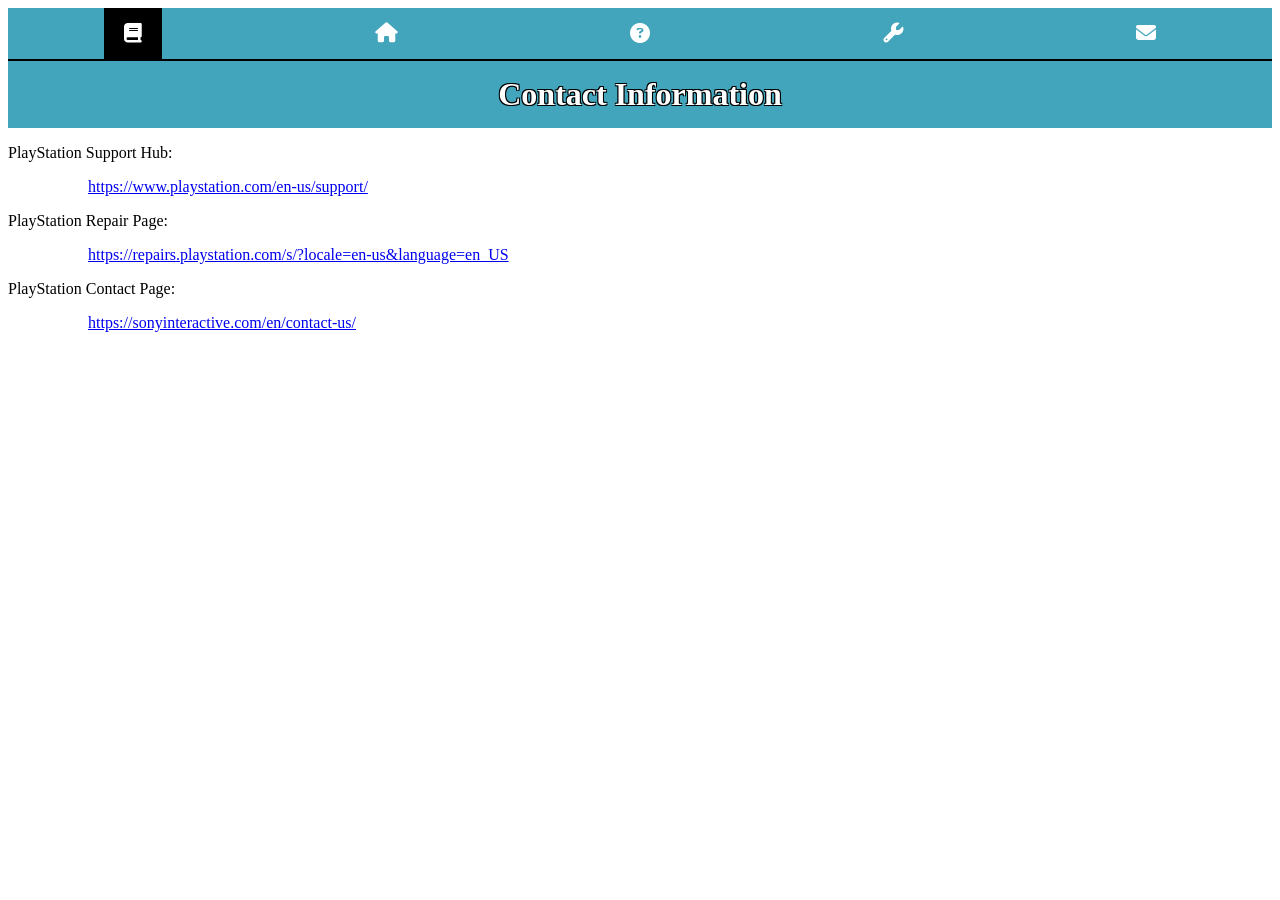
==== contact.html @ 0591d393 "Rename ContactInfo to contact.html" ====
<!DOCTYPE html>
<html>
<head>
    <title>Contact Info</title>
    <link rel="stylesheet" href="styles.css">
    <link rel="stylesheet" href="https://cdnjs.cloudflare.com/ajax/libs/font-awesome/6.5.0/css/all.min.css">
</head>

<body>

    <div class="topnav">
        <a class="active" href="#user_guide.html"><i class="fa-solid fa-book"></i></a>
        <a href="home_page.html"><i class="fa-solid fa-house"></i></a>
        <a href="FAQ.html"><i class="fa-solid fa-circle-question"></i></a>
        <a href="troubleshoot.html"><i class="fa-solid fa-wrench"></i></a>
        <a href="contact.html"><i class="fa-solid fa-envelope"></i></a>
    </div>

    <h1>Contact Information</h1>
    
    <div class="container">
    
    <!-- LEFT: TEXT -->
    <div class="text">
        
      
        <p><strong></strong> PlayStation Support Hub: </p>
        <p style="text-indent: 5em;"><a href="https://www.playstation.com/en-us/support/">https://www.playstation.com/en-us/support/</a>
        <p><strong></strong> PlayStation Repair Page: </p>
        <p style="text-indent: 5em;"><a href="https://repairs.playstation.com/s/?locale=en-us&language=en_US">https://repairs.playstation.com/s/?locale=en-us&language=en_US</a>
        <p><strong></strong> PlayStation Contact Page: </p>
        <p style="text-indent: 5em;"><a href="https://sonyinteractive.com/en/contact-us/">https://sonyinteractive.com/en/contact-us/</a>
        
    </div>
</body>
</html>
---- styles.css ----
.topnav {
    background-color: #42A5BC;
    overflow: hidden;
    display: flex;
    justify-content: space-around;
    border-bottom: 2px solid black;
}

.topnav a {
    color: white;
    padding: 14px 20px;
    text-decoration: none;
    font-size: 20px;
}

.topnav a:hover {
    background-color: #575757;
}

.topnav a.active {
    background-color: black;
}

.user_list {
    color: black;
}

.container {
    display: flex;
    gap: 40px;
    align-items: flex-start;
    margin-bottom: 80px;
}

.text {
    width: 60%;
}

.diagram {
    width: 40%;
    position: relative;
}

.diagram img {
    width: 100%;
    position: sticky;
    top: 20px;
}

h1 {
    background-color: #42A5BC;
    color: white;
    text-align: center;
    padding: 15px;
    margin: 0;

    /* black outline effect */
    text-shadow: 
        -1px -1px 0 black,
         1px -1px 0 black,
        -1px  1px 0 black,
         1px  1px 0 black;
}
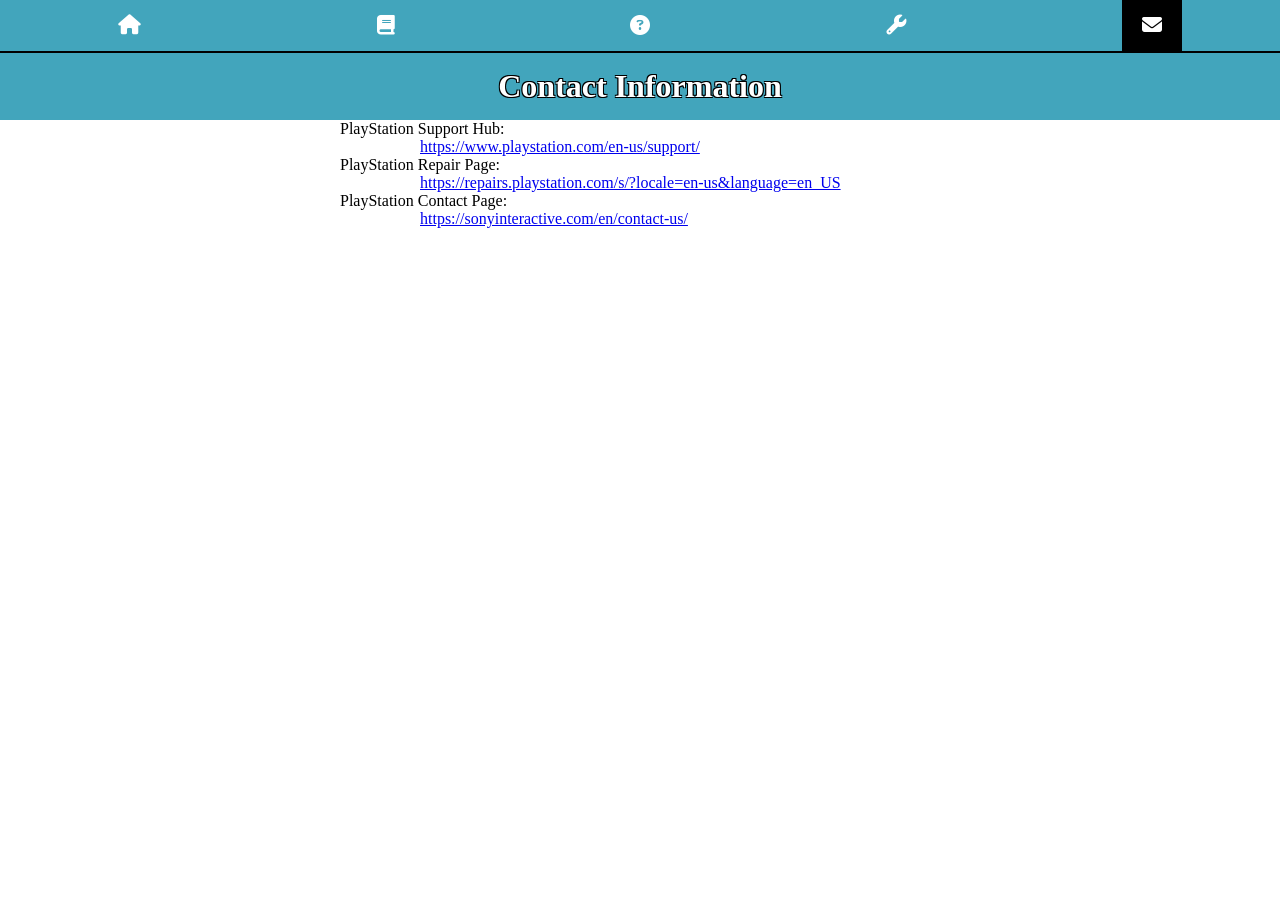
==== commit c638d41e: "Update contact.html adjusted nav bar" ====
--- a/contact.html
+++ b/contact.html
@@ -9,11 +9,11 @@
 <body>
 
     <div class="topnav">
-        <a class="active" href="#user_guide.html"><i class="fa-solid fa-book"></i></a>
         <a href="home_page.html"><i class="fa-solid fa-house"></i></a>
+        <a href="user_guide.html"><i class="fa-solid fa-book"></i></a>
         <a href="FAQ.html"><i class="fa-solid fa-circle-question"></i></a>
         <a href="troubleshoot.html"><i class="fa-solid fa-wrench"></i></a>
-        <a href="contact.html"><i class="fa-solid fa-envelope"></i></a>
+        <a class="active" href="#contact.html"><i class="fa-solid fa-envelope"></i></a>
     </div>
 
     <h1>Contact Information</h1>
@@ -21,14 +21,14 @@
     <div class="container">
     
     <!-- LEFT: TEXT -->
-    <div class="text">
+    <div class="text_contact">
         
       
-        <p><strong></strong> PlayStation Support Hub: </p>
+        <p>PlayStation Support Hub: </p>
         <p style="text-indent: 5em;"><a href="https://www.playstation.com/en-us/support/">https://www.playstation.com/en-us/support/</a>
-        <p><strong></strong> PlayStation Repair Page: </p>
+        <p>PlayStation Repair Page: </p>
         <p style="text-indent: 5em;"><a href="https://repairs.playstation.com/s/?locale=en-us&language=en_US">https://repairs.playstation.com/s/?locale=en-us&language=en_US</a>
-        <p><strong></strong> PlayStation Contact Page: </p>
+        <p>PlayStation Contact Page: </p>
         <p style="text-indent: 5em;"><a href="https://sonyinteractive.com/en/contact-us/">https://sonyinteractive.com/en/contact-us/</a>
         
     </div>
--- a/styles.css
+++ b/styles.css
@@ -35,7 +35,10 @@
 .text {
     width: 60%;
 }
-
+.text_contact{
+  width: 600px; 
+  margin: 0 auto;
+}
 .diagram {
     width: 40%;
     position: relative;
@@ -61,3 +64,35 @@
         -1px  1px 0 black,
          1px  1px 0 black;
 }
+.hero_image{
+    background-image: url("playstation_background.jpg");
+    background-size: cover;
+    background-position: center;
+    background-repeat: no-repeat;
+    height: 100vh;
+    position: relative;
+}
+
+.home_title{
+    color:white;
+    margin-bottom: 10px;
+    font-size: 3rem
+}
+
+.hero_p{
+    color: white;
+    background-color: #2da8c3;
+    padding: 15px;
+    border-radius: 10px;
+    max-width: 450px;
+    margin: 10px auto;
+
+    position: absolute;
+    bottom: 100px;
+    left: 40px;
+}
+*{
+    margin: 0;
+    padding: 0;
+    box-sizing: border-box;
+}
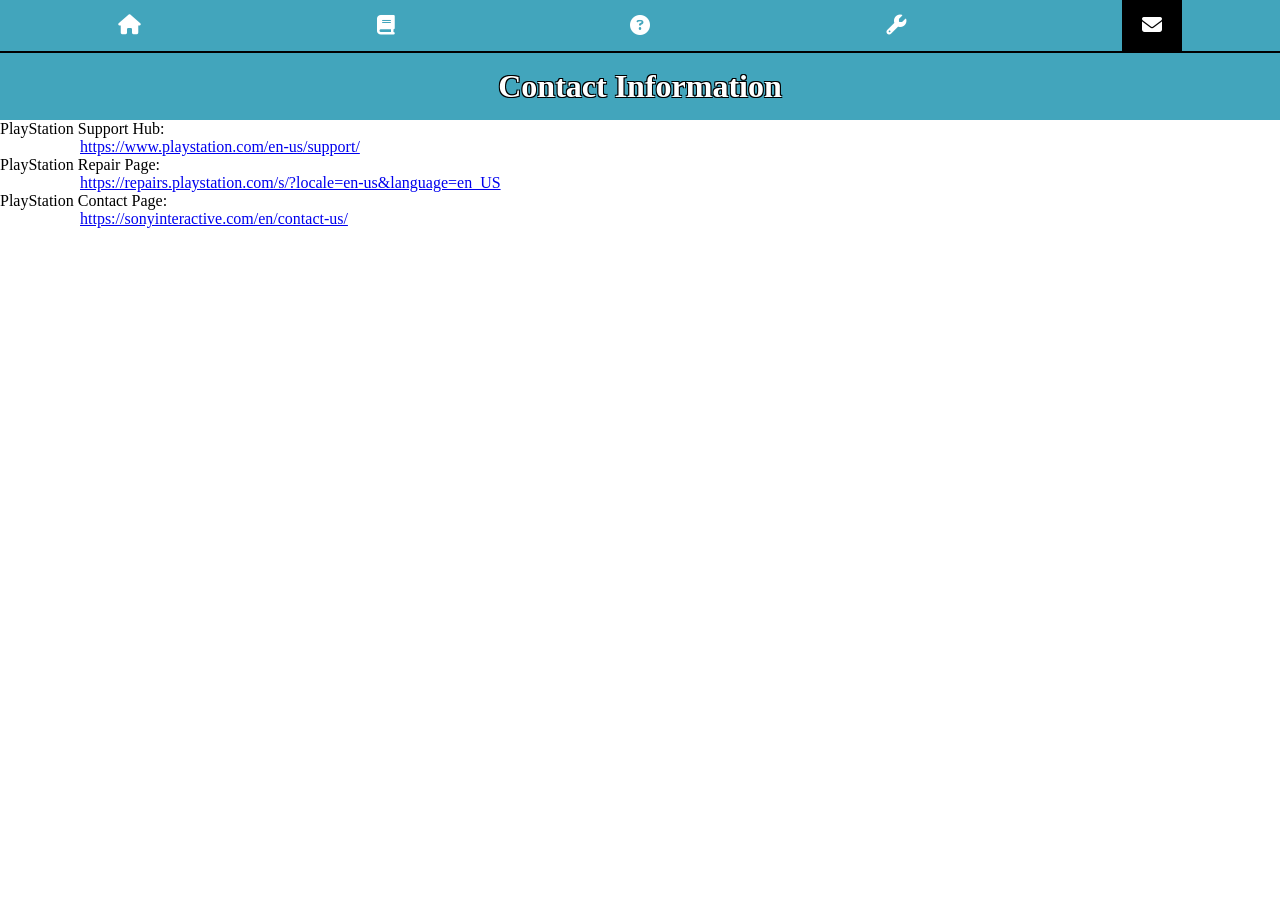
==== commit 627af617: "Update contact.html" ====
--- a/contact.html
+++ b/contact.html
@@ -9,7 +9,7 @@
 <body>
 
     <div class="topnav">
-        <a href="home_page.html"><i class="fa-solid fa-house"></i></a>
+        <a href="index.html"><i class="fa-solid fa-house"></i></a>
         <a href="user_guide.html"><i class="fa-solid fa-book"></i></a>
         <a href="FAQ.html"><i class="fa-solid fa-circle-question"></i></a>
         <a href="troubleshoot.html"><i class="fa-solid fa-wrench"></i></a>
@@ -21,8 +21,7 @@
     <div class="container">
     
     <!-- LEFT: TEXT -->
-    <div class="text_contact">
-        
+    <div class="contact_text">
       
         <p>PlayStation Support Hub: </p>
         <p style="text-indent: 5em;"><a href="https://www.playstation.com/en-us/support/">https://www.playstation.com/en-us/support/</a>
--- a/styles.css
+++ b/styles.css
@@ -4,6 +4,10 @@
     display: flex;
     justify-content: space-around;
     border-bottom: 2px solid black;
+}
+
+.contact_text{
+    top: 40px 
 }
 
 .topnav a {
@@ -35,6 +39,7 @@
 .text {
     width: 60%;
 }
+
 .text_contact{
   width: 600px; 
   margin: 0 auto;
@@ -96,3 +101,9 @@
     padding: 0;
     box-sizing: border-box;
 }
+.trouble-image{
+    width: 40%;
+    position: relative;
+    left: 250px;
+    padding: 20px;
+}
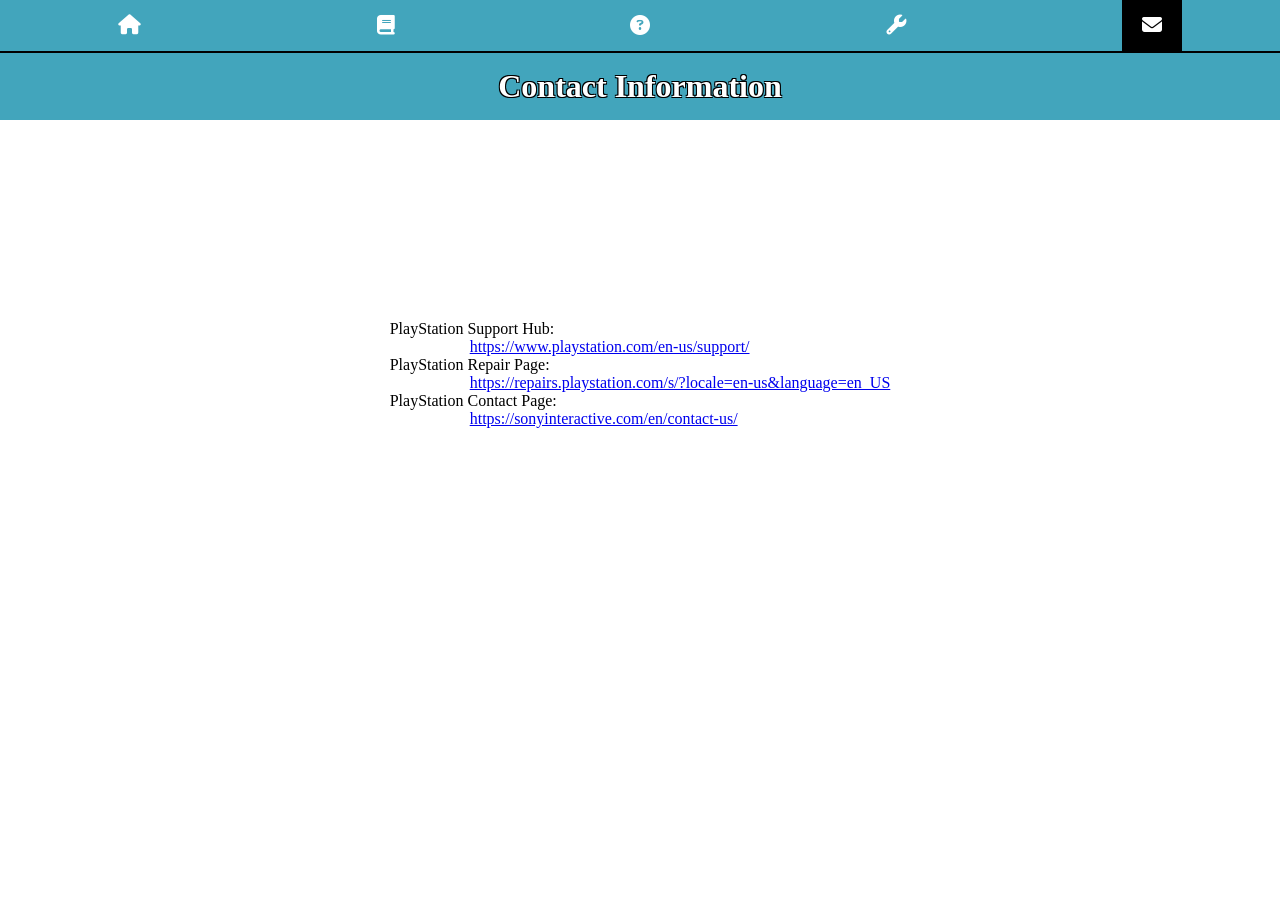
==== commit 0409533d: "Update contact.html" ====
--- a/contact.html
+++ b/contact.html
@@ -18,7 +18,7 @@
 
     <h1>Contact Information</h1>
     
-    <div class="container">
+    <div class="container_contact">
     
     <!-- LEFT: TEXT -->
     <div class="contact_text">
@@ -31,5 +31,6 @@
         <p style="text-indent: 5em;"><a href="https://sonyinteractive.com/en/contact-us/">https://sonyinteractive.com/en/contact-us/</a>
         
     </div>
+    </div>
 </body>
 </html>
--- a/styles.css
+++ b/styles.css
@@ -7,7 +7,9 @@
 }
 
 .contact_text{
-    top: 40px 
+    top: 40px
+    width: 600px; 
+    margin: 0 auto;
 }
 
 .topnav a {
@@ -107,3 +109,10 @@
     left: 250px;
     padding: 20px;
 }
+.container_contact{
+    display: flex;
+    gap: 40px;
+    align-items: flex-start;
+    margin-bottom: 80px;
+    padding-top: 200px;;
+}
